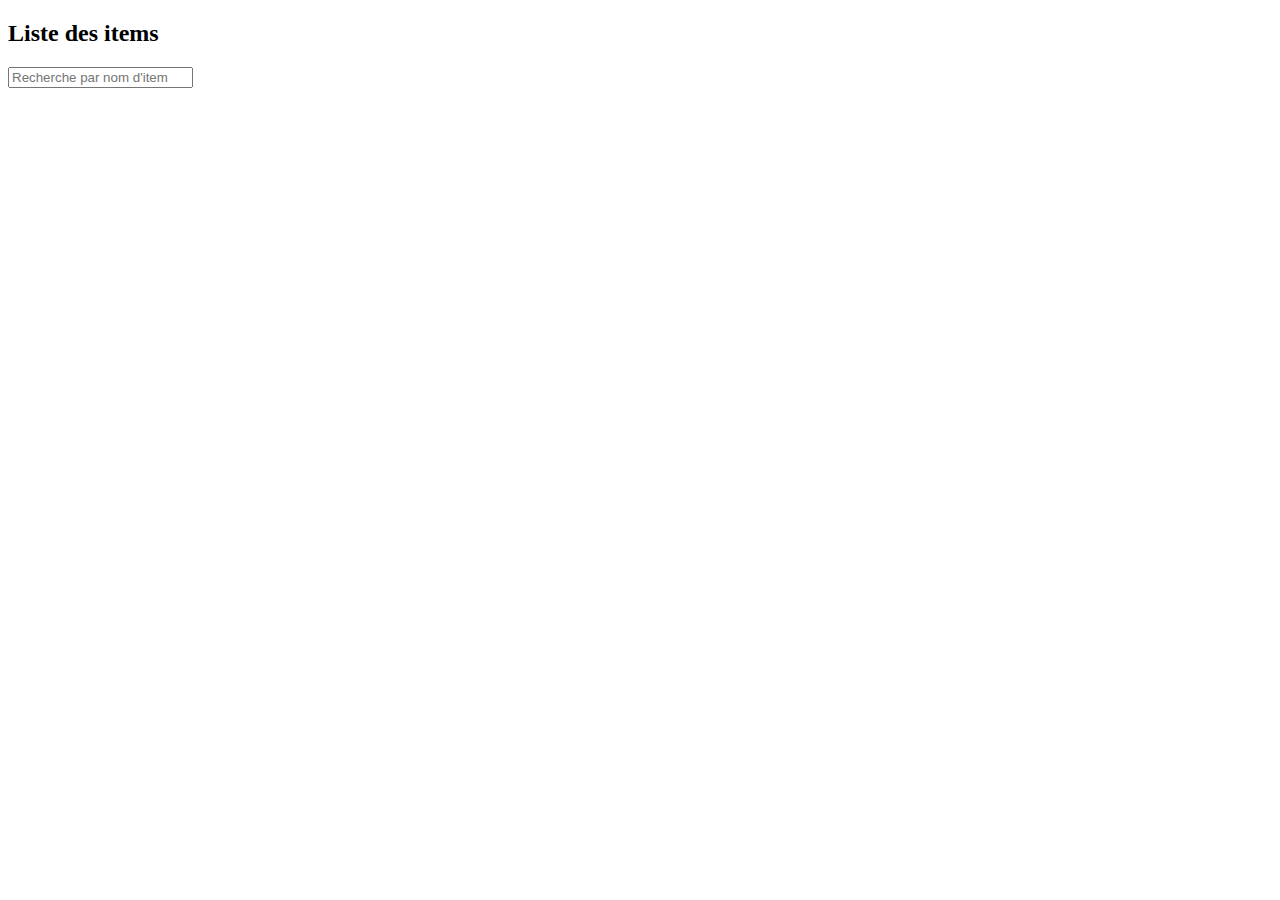
==== Objects/index.html @ dec33ef2 "move files" ====
<!DOCTYPE html>
<html lang="fr">
<head>
    <meta charset="UTF-8">
    <meta http-equiv="X-UA-Compatible" content="IE=edge">
    <meta name="viewport" content="width=device-width, initial-scale=1.0">
    <title>LOL Items</title>
    <link rel="stylesheet" href="style.css">
</head>
<body>
      <!-- Liste des items -->
  <div id="items">
    <h2>Liste des items</h2>
    <input type="text" id="itemSearch" placeholder="Recherche par nom d'item">
    <!-- Ajoutez ici la div pour afficher la liste des items -->
  </div>
    <script defer src="script.js"></script>
</body>
</html>
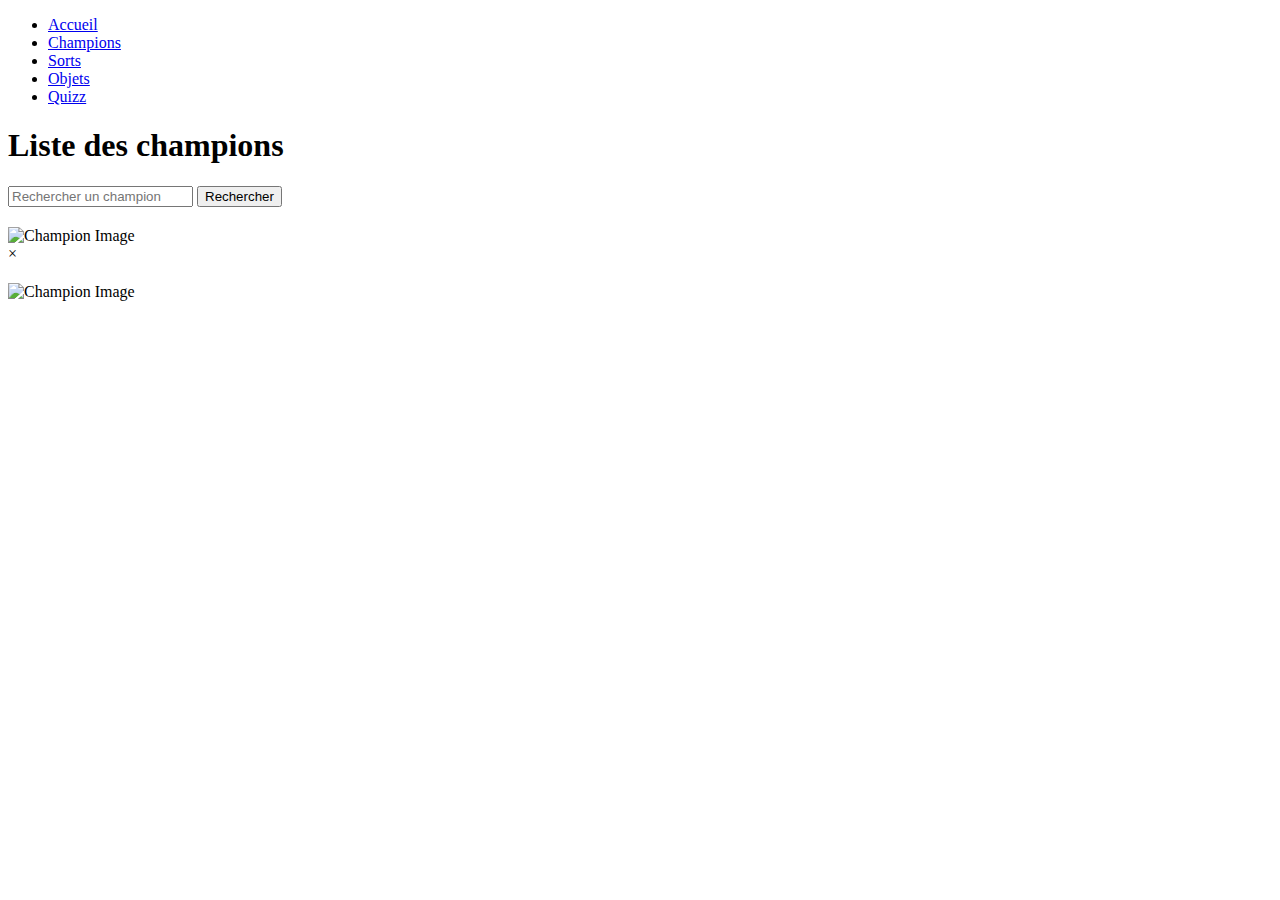
==== commit e1782ec2: "html items" ====
--- a/Objects/index.html
+++ b/Objects/index.html
@@ -1,19 +1,46 @@
 <!DOCTYPE html>
-<html lang="fr">
+<html>
+
 <head>
-    <meta charset="UTF-8">
-    <meta http-equiv="X-UA-Compatible" content="IE=edge">
-    <meta name="viewport" content="width=device-width, initial-scale=1.0">
-    <title>LOL Items</title>
-    <link rel="stylesheet" href="style.css">
+  <title>League of Legends - Liste des champions</title>
+  <link rel="stylesheet" href="style.css">
 </head>
+
 <body>
-      <!-- Liste des items -->
-  <div id="items">
-    <h2>Liste des items</h2>
-    <input type="text" id="itemSearch" placeholder="Recherche par nom d'item">
-    <!-- Ajoutez ici la div pour afficher la liste des items -->
+  <nav class="navbar">
+    <ul class="navbar-nav">
+      <li class="nav-item"><a class="nav-link" href="#">Accueil</a></li>
+      <li class="nav-item"><a class="nav-link" href="#">Champions</a></li>
+      <li class="nav-item"><a class="nav-link" href="#">Sorts</a></li>
+      <li class="nav-item"><a class="nav-link" href="#">Objets</a></li>
+      <li class="nav-item"><a class="nav-link" href="#">Quizz</a></li>
+    </ul>
+  </nav>
+
+  <h1>Liste des champions</h1>
+  <input type="text" id="search-input" placeholder="Rechercher un champion">
+  <button id="search-button">Rechercher</button>
+  <div id="champion-list" class="champion-grid"></div>
+
+  <div id="skill-details">
+    <h2 id="skill-name"></h2>
+    <img id="skill-details-image" src="" alt="Champion Image">
+    <div id="skill-skills"></div>
+    <div id="skill-stats"></div>
   </div>
-    <script defer src="script.js"></script>
+
+  <div id="skill-modal" class="modal">
+    <div class="modal-content">
+      <span class="close">&times;</span>
+      <h2 id="skill-modal-name"></h2>
+      <img id="skill-modal-image" src="" alt="Champion Image">
+      <div id="skill-modal-skills"></div>
+      <div id="skill-modal-stats"></div>
+    </div>
+  </div>
+
+  <script defer src="https://cdn.jsdelivr.net/npm/chart.js"></script>
+  <script defer src="script.js"></script>
 </body>
-</html>+
+</html>
